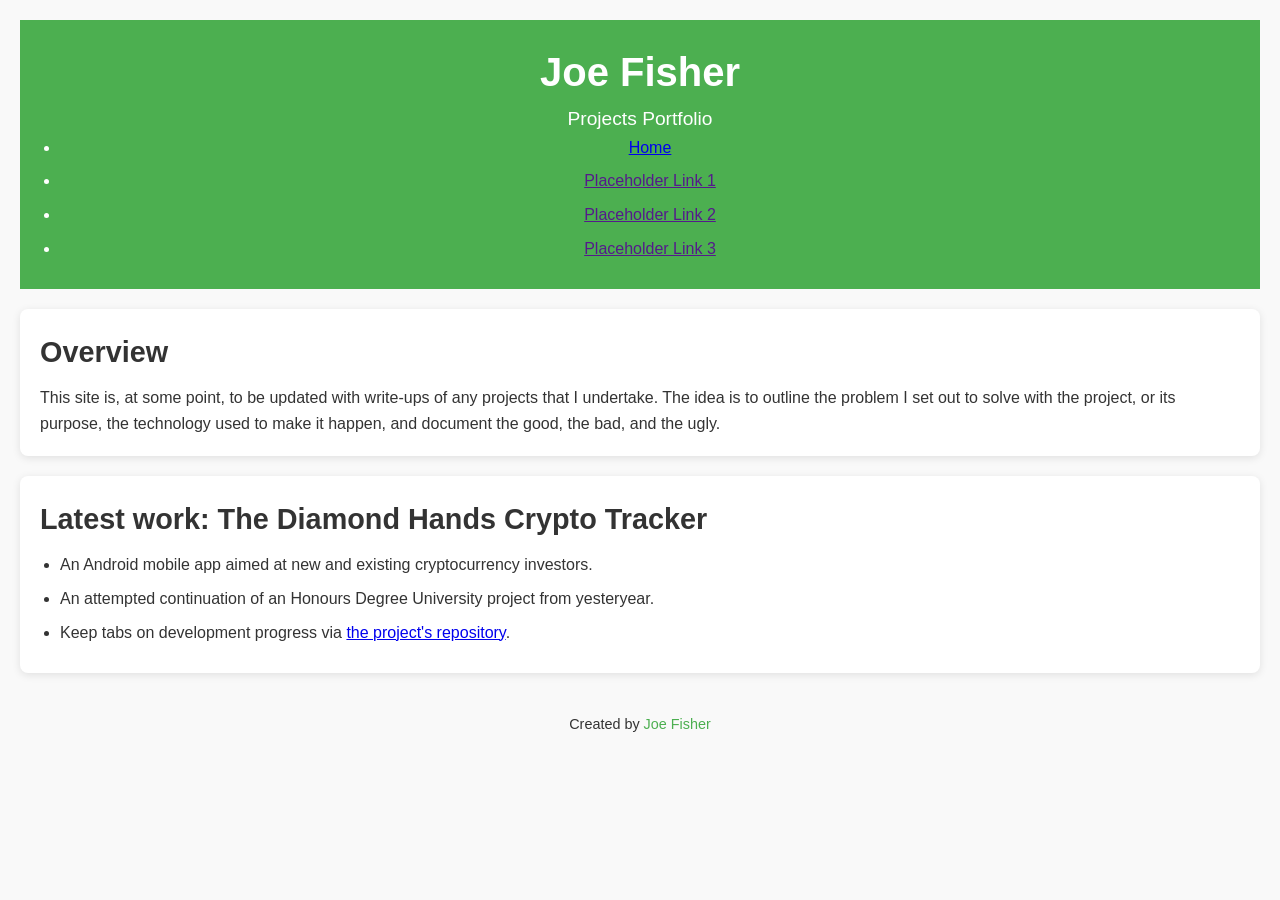
==== index.html @ d9356287 "Updates landing page with navigation bar" ====
<!DOCTYPE html>
<html lang="en">
<head>
  <meta charset="UTF-8">
  <meta name="viewport" content="width=device-width, initial-scale=1.0">
  <meta name="description" content="GitHub Pages Landing Page">
  <title>Home - JF Project Portfolio</title>
  <link rel="stylesheet" href="style.css">
</head>
<body>

  <header>
    <div class="site-title">
      <h1>Joe Fisher</h1>
      <p>Projects Portfolio</p>
    </div>

    <!-- Navigation Bar -->
    <nav class="navbar">
      <ul>
        <li><a href="index.html">Home</a></li>
        <li><a href="">Placeholder Link 1</a></li>
        <li><a href="">Placeholder Link 2</a></li>
        <li><a href="">Placeholder Link 3</a></li>
      </ul>
    </nav>
  </header>

  <main>
    <section class="overview">
      <h2>Overview</h2>
      <p>This site is, at some point, to be updated with write-ups of any projects that I undertake. The idea is to outline the problem I set out to solve with the project, or its purpose, the technology used to make it happen, and document the good, the bad, and the ugly.</p>
    </section>
    <section>
      <h2>Latest work: The Diamond Hands Crypto Tracker</h2>
      <ul>
        <li>An Android mobile app aimed at new and existing cryptocurrency investors.</li>
      </ul>
      <ul>
        <li>An attempted continuation of an Honours Degree University project from yesteryear.</li>
      </ul>
      <ul>
        <li>Keep tabs on development progress via <a href="https://github.com/jfisher8/Diamond-Hands-Crypto-Tracker" target="_blank">the project's repository</a>.</li>
      </ul>
    </section>
  </main>

  <footer>
    <p>Created by <a href="https://github.com/jfisher8" target="_blank">Joe Fisher</a></p>
  </footer>

</body>
</html>
---- style.css ----
* {
  margin: 0;
  padding: 0;
  box-sizing: border-box;
}

body {
  font-family: Arial, sans-serif;
  line-height: 1.6;
  background-color: #f9f9f9;
  color: #333;
  padding: 20px;
}

header {
  background-color: #4CAF50;
  color: white;
  padding: 20px;
  text-align: center;
}

header h1 {
  font-size: 2.5rem;
}

header p {
  font-size: 1.2rem;
}

main {
  margin-top: 20px;
}

section {
  background-color: white;
  margin-bottom: 20px;
  padding: 20px;
  border-radius: 8px;
  box-shadow: 0 2px 8px rgba(0, 0, 0, 0.1);
}

h2 {
  font-size: 1.8rem;
  margin-bottom: 10px;
}

ul {
  list-style: disc;
  padding-left: 20px;
}

ul li {
  margin-bottom: 8px;
}

footer {
  text-align: center;
  margin-top: 40px;
  font-size: 0.9rem;
}

footer a {
  color: #4CAF50;
  text-decoration: none;
}

footer a:hover {
  text-decoration: underline;
}
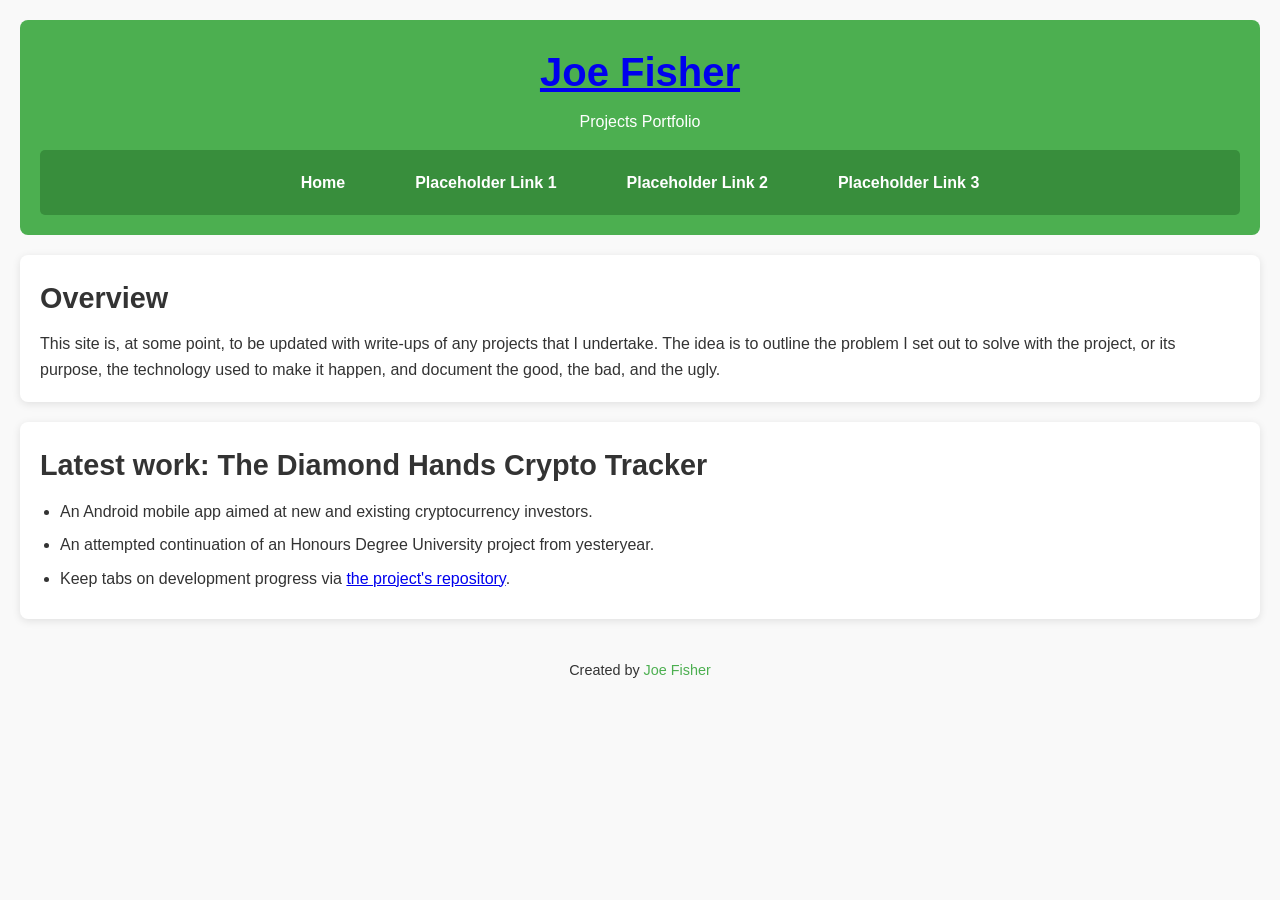
==== commit 6c5c0a47: "Fixes page title tag content and href links" ====
--- a/index.html
+++ b/index.html
@@ -4,21 +4,21 @@
   <meta charset="UTF-8">
   <meta name="viewport" content="width=device-width, initial-scale=1.0">
   <meta name="description" content="GitHub Pages Landing Page">
-  <title>Home - JF Project Portfolio</title>
+  <title>JF Project Portfolio</title>
   <link rel="stylesheet" href="style.css">
 </head>
 <body>
 
   <header>
     <div class="site-title">
-      <h1>Joe Fisher</h1>
+      <h1><a href="https://jfisher8.github.io">Joe Fisher</a></h1>
       <p>Projects Portfolio</p>
     </div>
 
     <!-- Navigation Bar -->
     <nav class="navbar">
       <ul>
-        <li><a href="index.html">Home</a></li>
+        <li><a href="https://jfisher8.github.io">Home</a></li>
         <li><a href="">Placeholder Link 1</a></li>
         <li><a href="">Placeholder Link 2</a></li>
         <li><a href="">Placeholder Link 3</a></li>
--- a/style.css
+++ b/style.css
@@ -6,9 +6,9 @@
 
 body {
   font-family: Arial, sans-serif;
-  line-height: 1.6;
   background-color: #f9f9f9;
   color: #333;
+  line-height: 1.6;
   padding: 20px;
 }
 
@@ -16,15 +16,47 @@
   background-color: #4CAF50;
   color: white;
   padding: 20px;
+  border-radius: 8px;
+  margin-bottom: 20px;
   text-align: center;
 }
 
-header h1 {
+.site-title h1 {
   font-size: 2.5rem;
+  margin-bottom: 5px;
 }
 
-header p {
-  font-size: 1.2rem;
+.site-title p {
+  font-size: 1rem;
+  margin-bottom: 15px;
+}
+
+.navbar ul {
+  list-style: none;
+  display: flex;
+  justify-content: center;
+  gap: 40px;                    
+  margin: 0;
+  padding: 10px 0;
+  background-color: #388E3C;
+  border-radius: 5px;
+}
+
+.navbar li {
+  margin: 0;
+}
+
+.navbar a {
+  color: white;
+  text-decoration: none;
+  font-weight: bold;
+  padding: 10px 15px;
+  display: inline-block;
+}
+
+.navbar a:hover {
+  background-color: #2e7d32;
+  border-radius: 5px;
 }
 
 main {
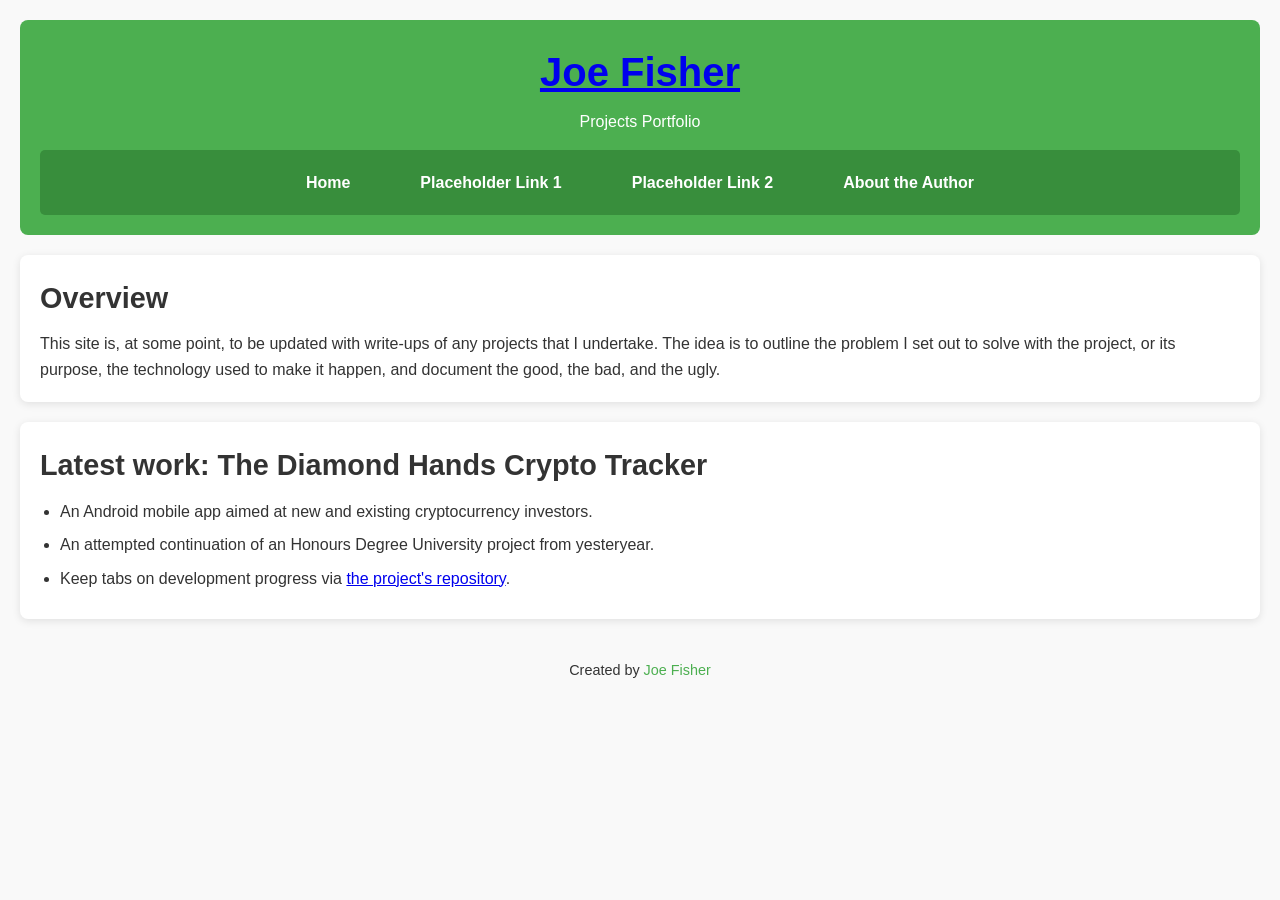
==== commit 839acece: "Adds link for soon-to-be About section" ====
--- a/index.html
+++ b/index.html
@@ -21,7 +21,7 @@
         <li><a href="https://jfisher8.github.io">Home</a></li>
         <li><a href="">Placeholder Link 1</a></li>
         <li><a href="">Placeholder Link 2</a></li>
-        <li><a href="">Placeholder Link 3</a></li>
+        <li><a href="">About the Author</a></li>
       </ul>
     </nav>
   </header>
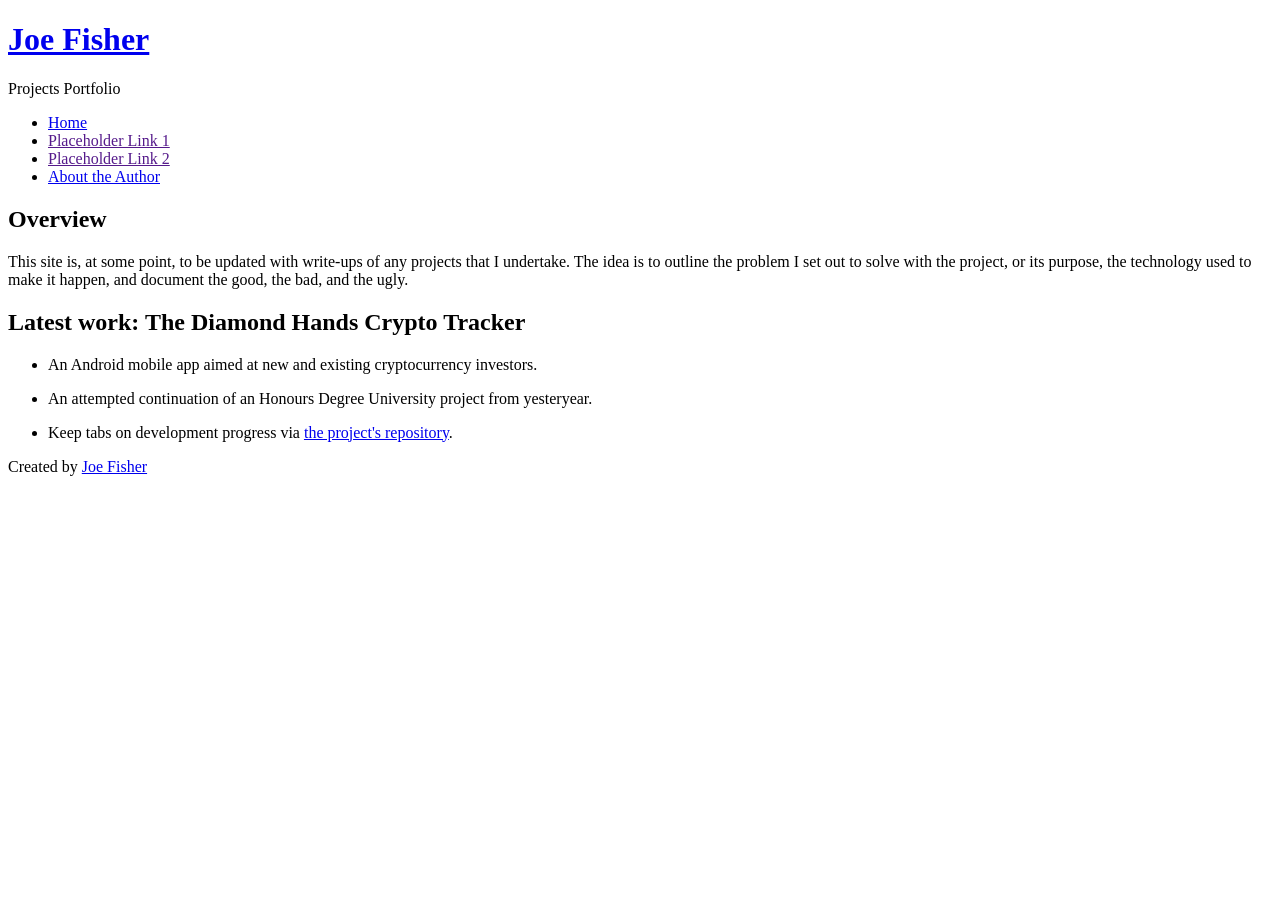
==== commit 1603a27f: "More CSS file link troubleshooting" ====
--- a/index.html
+++ b/index.html
@@ -3,9 +3,9 @@
 <head>
   <meta charset="UTF-8">
   <meta name="viewport" content="width=device-width, initial-scale=1.0">
+  <link rel="stylesheet" href="style.css">
   <meta name="description" content="GitHub Pages Landing Page">
   <title>JF Project Portfolio</title>
-  <link rel="stylesheet" href="style.css">
 </head>
 <body>
 
@@ -21,7 +21,7 @@
         <li><a href="https://jfisher8.github.io">Home</a></li>
         <li><a href="">Placeholder Link 1</a></li>
         <li><a href="">Placeholder Link 2</a></li>
-        <li><a href="">About the Author</a></li>
+        <li><a href="https://jfisher8.github.io/about-the-author.html">About the Author</a></li>
       </ul>
     </nav>
   </header>
--- a/style.css
+++ b/style.css
@@ -1,9 +1,4 @@
-* {
-  margin: 0;
-  padding: 0;
-  box-sizing: border-box;
-}
-
+@media (max-width: 768px) {
 body {
   font-family: Arial, sans-serif;
   background-color: #f9f9f9;
@@ -99,3 +94,4 @@
 footer a:hover {
   text-decoration: underline;
 }
+}
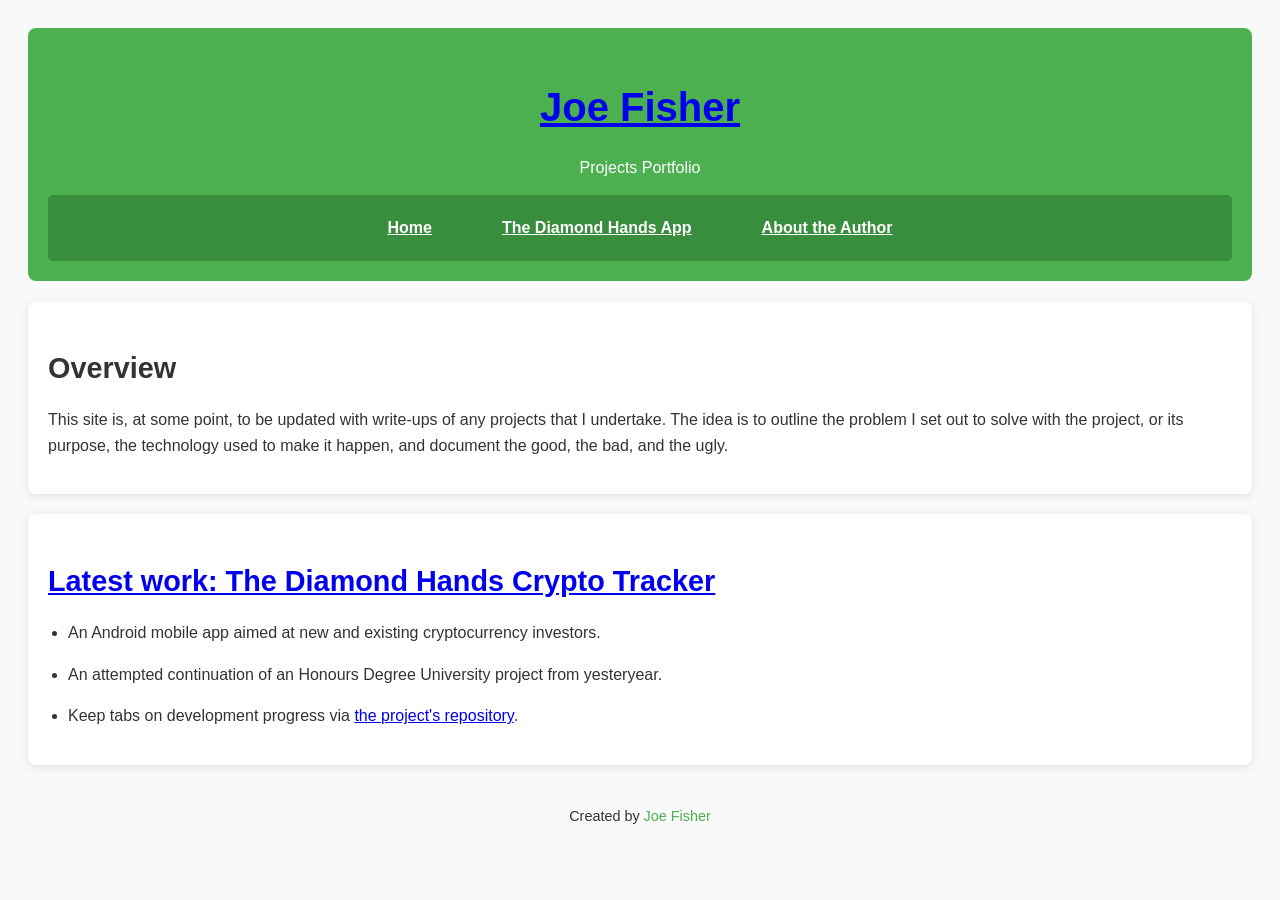
==== commit 0e1df4de: "updates navbar links and more CSS messing around" ====
--- a/index.html
+++ b/index.html
@@ -3,9 +3,9 @@
 <head>
   <meta charset="UTF-8">
   <meta name="viewport" content="width=device-width, initial-scale=1.0">
-  <link rel="stylesheet" href="style.css">
-  <meta name="description" content="GitHub Pages Landing Page">
+  <meta name="description" content="JF Projects Portfolio About Page">
   <title>JF Project Portfolio</title>
+  <link rel="stylesheet" type="text/css" href="style.css">
 </head>
 <body>
 
@@ -19,8 +19,7 @@
     <nav class="navbar">
       <ul>
         <li><a href="https://jfisher8.github.io">Home</a></li>
-        <li><a href="">Placeholder Link 1</a></li>
-        <li><a href="">Placeholder Link 2</a></li>
+        <li><a href="https://jfisher8.github.io/diamond-hands-app.html">The Diamond Hands App</a></li>
         <li><a href="https://jfisher8.github.io/about-the-author.html">About the Author</a></li>
       </ul>
     </nav>
@@ -32,7 +31,7 @@
       <p>This site is, at some point, to be updated with write-ups of any projects that I undertake. The idea is to outline the problem I set out to solve with the project, or its purpose, the technology used to make it happen, and document the good, the bad, and the ugly.</p>
     </section>
     <section>
-      <h2>Latest work: The Diamond Hands Crypto Tracker</h2>
+      <h2><a href="https://jfisher8.github.io/about-the-author.html">Latest work: The Diamond Hands Crypto Tracker</a></h2>
       <ul>
         <li>An Android mobile app aimed at new and existing cryptocurrency investors.</li>
       </ul>
--- a/style.css
+++ b/style.css
@@ -1,4 +1,3 @@
-@media (max-width: 768px) {
 body {
   font-family: Arial, sans-serif;
   background-color: #f9f9f9;
@@ -43,10 +42,11 @@
 
 .navbar a {
   color: white;
-  text-decoration: none;
+  text-decoration: underline;
   font-weight: bold;
   padding: 10px 15px;
   display: inline-block;
+  
 }
 
 .navbar a:hover {
@@ -94,4 +94,3 @@
 footer a:hover {
   text-decoration: underline;
 }
-}
